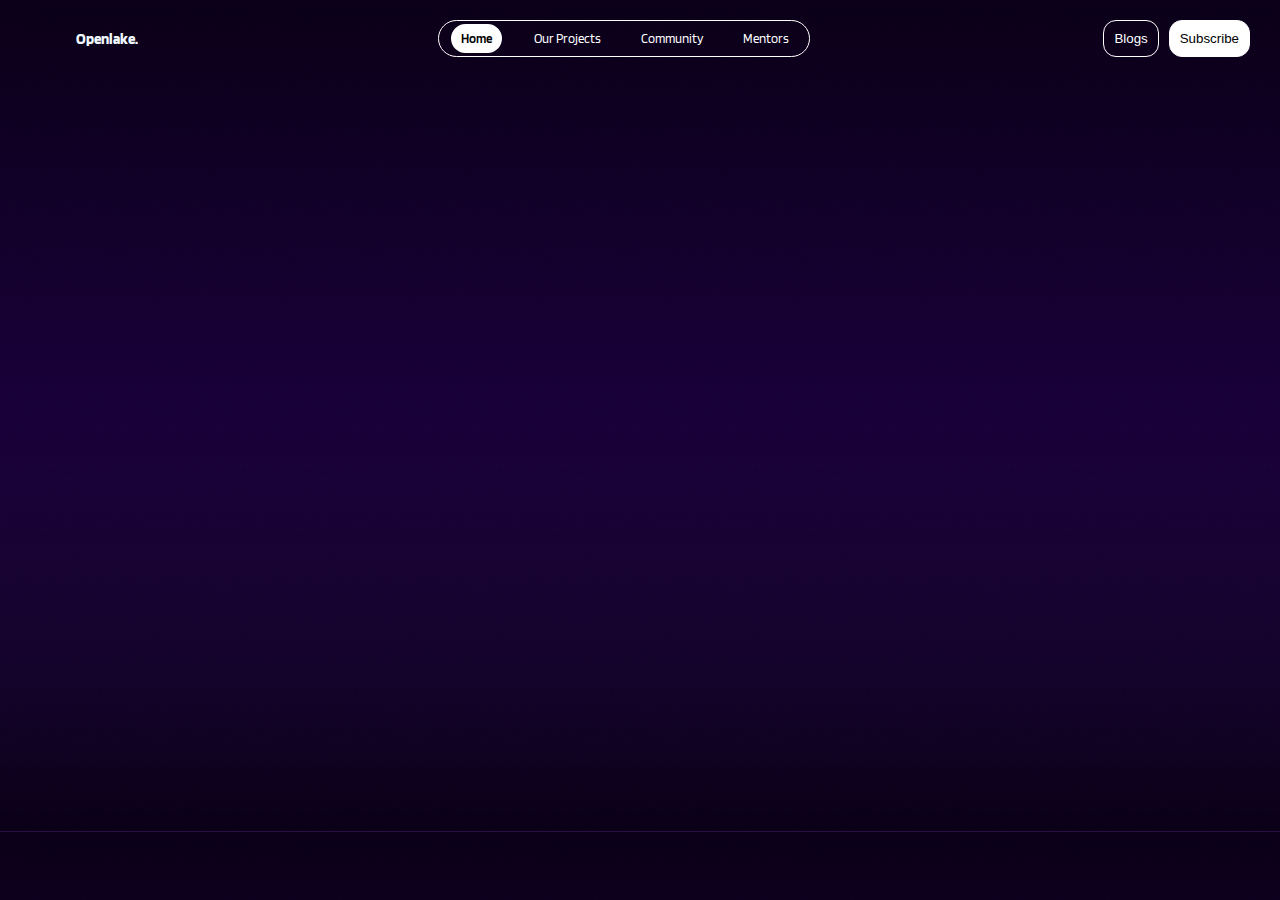
==== header.html @ 4694bc05 "changed the sources" ====
<!DOCTYPE html>
<html lang="en">

<head>
    <meta charset="UTF-8">
    <meta name="viewport" content="width=device-width, initial-scale=1.0">
    <title>Home</title>
    
    <link rel="preconnect" href="https://fonts.googleapis.com">
    <link rel="preconnect" href="https://fonts.gstatic.com" crossorigin>
    <link href="https://fonts.googleapis.com/css2?family=Blinker:wght@300&display=swap" rel="stylesheet">

    <link rel="stylesheet" href="style.css">

<body>
    <nav class="header">
        <div class="logo" href="#">
            <img src=".Images/openLakeLogo.png" alt="">
            <h3>Openlake.</h3>
        </div>

        <div class="mid-nav">
            <ul class="navopt">
                <li class="on-page"><a href="#" id="home">Home</a></li>
                <li><a href="#" id="our-projects">Our Projects</a></li>
                <li><a href="#" id="community">Community</a></li>
                <li><a href="#" id="mentors">Mentors</a></li>
            </ul>
        </div>

        <div class="right-nav">
            <button id="blog-btn" href="#">Blogs</button>
            <button id="subscribe-btn" href="#">Subscribe</button>
        </div>
    </nav>
    <nav class="header-mobile">
  
        <div class="logo" href="#">
            <img src="/Images/openLakeLogo.png" alt="">
            <h3>Openlake.</h3>
        </div>
  
        <input class="side-menu" type="checkbox" id="side-menu" />
        <label class="hamb" for="side-menu"><span class="hamb-line"></span></label>

        <nav class="nav">
            <ul class="menu">
                <li><a href="#">Home</a></li>
                <li><a href="#">Our Projects</a> </li>
                <li><a href="#">Community</a> </li>
                <li><a href="#">Mentors</a></li>
                <li><a href="#">Blogs</a></li>
                <li><a href="#">Subscribe</a></li>
            </ul>
        </nav>
    </nav>
</body>

</html>
---- style.css ----
body {
    background-image: url('./Images/bg.png');
    margin: 0px;
    padding: 0px;
}

/* header */
.header {
    display: flex;
    justify-content: space-between;
    align-items: center;


    padding: 20px 30px;
    font-family: 'Blinker', sans-serif;
    font-size: 13px;
}

/* logo in header */
.header .logo {
    display: flex;
    align-items: center;
}

.header .logo>img {
    width: 40px;

}

.header .logo>h3 {
    font-size: 15px;
    color: aliceblue;
    margin: 6px;
}

/* mid-nav */
.mid-nav {
    border: 0.6px solid white;
    border-radius: 38px;
    display: flex;
    align-items: center;
    padding: 3px 0px;

}

.navopt {
    padding: 0px 0px;
    margin: 0px;
    display: flex;
    justify-content: space-between;
}

.navopt>li {
    display: flex;
    align-items: center;
    justify-content: center;
    margin: 0px 12px;
    padding: 5px 8px;
    list-style: none;
}

.navopt>li>a {
    text-decoration: none;
    color: white;

    margin: 0px;
    padding: 0px;
}

.navopt>.on-page {
    display: flex;
    align-items: center;
    justify-content: center;
    margin: 0px 12px;
    padding: 5px 8px;
    list-style: none;
    border: 2px solid white;
    border-radius: 36px;
    background-color: white;
}

.navopt>.on-page>a {
    color: rgb(0, 0, 0);
    font-weight: 600;
}


/* right-nav */
.right-nav {
    display: flex;
    gap: 10px;
}

.right-nav>#blog-btn {
    background-color: rgba(0, 0, 0, 0);
    color: rgb(255, 255, 255);
    border: 0.6px solid white;
    border-radius: 13px;
    padding: 10px;
    cursor: pointer;
}

.right-nav>#subscribe-btn {
    background-color: rgb(255, 255, 255);
    color: rgb(0, 0, 0);
    border: 0.6px solid rgb(255, 255, 255);
    border-radius: 13px;
    padding: 10px;
    cursor: pointer;
}

.header-mobile {
    display: none;
}


@media only screen and (max-width: 426px) {
    .header {
        display: none;
    }

    body {
        box-sizing: border-box;
    }

    .header a {
        text-decoration: none;
    }

    .header ul {
        list-style: none;
    }

    /* Header */
    .header-mobile {
        background-color: rgba(23, 215, 229, 0);
        position: sticky;
        top: 0;
        width: 100%;
        padding: 10px;
        padding-left: 18px;
        display: flex;
        padding-top: 0px;
        justify-content: space-between;
    }

    /* Logo*/
    .header-mobile .logo {
        display: flex;
        align-items: center;
    }

    .header-mobile .logo>img {
        width: 40px;

    }

    .header-mobile .logo>h3 {
        font-size: 15px;
        color: aliceblue;
        margin: 6px;
        font-family: 'Blinker', sans-serif;
    }

    /* Nav menu */
    .nav {
        width: 100%;
        height: 100%;
        position: fixed;
        background-color: #0000003d;
        overflow: hidden;
        font-family: 'Blinker', sans-serif;
        max-height: 0;
        top: 62px;

        transition: max-height .5s ease-out;


    }

    .header-mobile .menu a {
        display: block;
        padding: 16px 43px;
        color: white;
    }

    .header-mobile .menu a:hover {
        background-color: #80808040;
    }

    /* Menu Icon */
    .hamb {
        cursor: pointer;
        float: right;
        padding: 20px 10px;
    }

    /* Style label tag */

    .hamb-line {
        background: white;
        display: block;
        height: 2px;
        position: relative;
        right: 10px;
        width: 24px;

    }

    /* Style span tag */

    .hamb-line::before,
    .hamb-line::after {
        background: white;
        content: '';
        display: block;
        height: 100%;
        position: absolute;
        transition: all .2s ease-out;
        width: 100%;
    }

    .hamb-line::before {
        top: 5px;
    }

    .hamb-line::after {
        top: -5px;
    }

    .header-mobile .side-menu {
        display: none;
    }

    /* Hide checkbox */

    /* Toggle menu icon */
    .header-mobile .side-menu:checked~nav {
        max-height: 100%;
    }

    .header-mobile .side-menu:checked~.hamb .hamb-line {
        background: transparent;
    }

    .header-mobile .side-menu:checked~.hamb .hamb-line::before {
        transform: rotate(-45deg);
        top: 0;
    }

    .header-mobile .side-menu:checked~.hamb .hamb-line::after {
        transform: rotate(45deg);
        top: 0;
    }
}
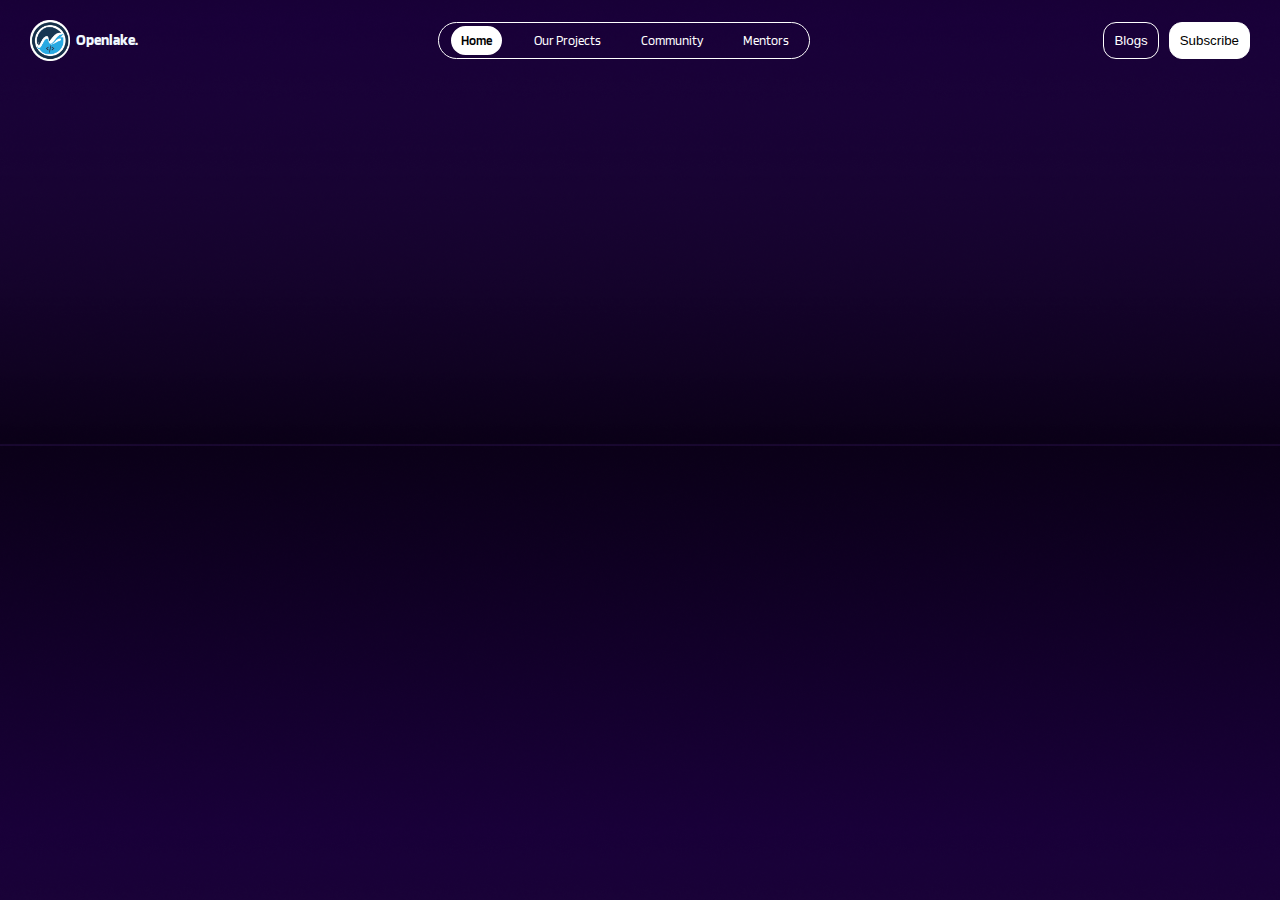
==== commit 6e1d74f8: "changed the sources" ====
--- a/header.html
+++ b/header.html
@@ -15,7 +15,7 @@
 <body>
     <nav class="header">
         <div class="logo" href="#">
-            <img src=".Images/openLakeLogo.png" alt="">
+            <img src="./Images/openLakeLogo.png" alt="">
             <h3>Openlake.</h3>
         </div>
 
@@ -36,7 +36,7 @@
     <nav class="header-mobile">
   
         <div class="logo" href="#">
-            <img src="/Images/openLakeLogo.png" alt="">
+            <img src="./Images/openLakeLogo.png" alt="">
             <h3>Openlake.</h3>
         </div>
   
--- a/style.css
+++ b/style.css
@@ -1,7 +1,7 @@
 body {
-    background-image: url('./Images/bg.png');
     margin: 0px;
     padding: 0px;
+    background: url('./Images/bg.png') center center/cover;
 }
 
 /* header */
@@ -9,12 +9,13 @@
     display: flex;
     justify-content: space-between;
     align-items: center;
-
-
+    
     padding: 20px 30px;
     font-family: 'Blinker', sans-serif;
     font-size: 13px;
 }
+
+
 
 /* logo in header */
 .header .logo {
@@ -113,7 +114,87 @@
     display: none;
 }
 
-
+.main-intro-container{
+    color: aliceblue;
+    height: 85vh;
+    /* border: 2px solid red; */
+
+    display:flex;
+    justify-content: space-between;
+    align-items: center;
+
+    margin-top:-20px;
+}
+
+
+#past-event-button{
+    
+    border-radius: 0px 28px 28px 0px;
+    box-shadow: inset -4px 3px 17px 1px rgba(0, 0, 0, 0.4);
+    font-family: 'Bree Serif', serif;
+    font-size: 22px;
+    text-align: center;
+    padding-right: 20px;
+    padding-left:20px;
+
+    border-color: white white white rgba(255, 255, 255, 0);
+}
+#logo-welcome-container{
+    /* border:1px solid greenyellow; */
+    display:flex;
+    justify-content:center;
+    align-items:center;
+    
+    width:57%;
+}
+
+#intro-logo{
+    width: 200px;
+}
+#upcoming-event-button{
+   
+    border-radius: 28px 0px 0px 28px;
+    box-shadow: inset 4px 3px 17px 1px rgba(0, 0, 0, 0.4);
+    font-family: 'Bree Serif', serif;
+    font-size: 22px;
+    padding-left:20px;
+    padding-right: 20px;
+
+    border-color: rgb(255, 255, 255) rgba(255, 255, 255, 0) white white;
+
+}
+.welcome-title{
+    font-family: 'Bruno Ace SC', cursive;
+    font-size: 40px;
+}
+.welcome-subtitle{
+    font-family: 'Chakra Petch', sans-serif;;
+    font-size: 26px;
+
+}
+.event-button{
+    width: 6.5%;
+    background-color: #ffffff21;
+    height: 327px;
+
+    display: flex;
+    justify-content: center;
+    align-items: center;
+
+    border:0.1px solid white;
+    
+}
+.openlake-intro{
+    color: aliceblue;
+    height: 100vh;
+    border: 2px solid red;
+}
+
+
+
+
+
+/* for phone screen  */
 @media only screen and (max-width: 426px) {
     .header {
         display: none;
@@ -167,7 +248,7 @@
         width: 100%;
         height: 100%;
         position: fixed;
-        background-color: #0000003d;
+        background-color: #0c011a;
         overflow: hidden;
         font-family: 'Blinker', sans-serif;
         max-height: 0;
@@ -181,7 +262,12 @@
     .header-mobile .menu a {
         display: block;
         padding: 16px 43px;
-        color: white;
+        color: rgb(252, 252, 252);
+        text-decoration: none;
+        
+    }
+    .header-mobile .menu li {
+        list-style: none;
     }
 
     .header-mobile .menu a:hover {
@@ -252,4 +338,4 @@
         transform: rotate(45deg);
         top: 0;
     }
-}+}
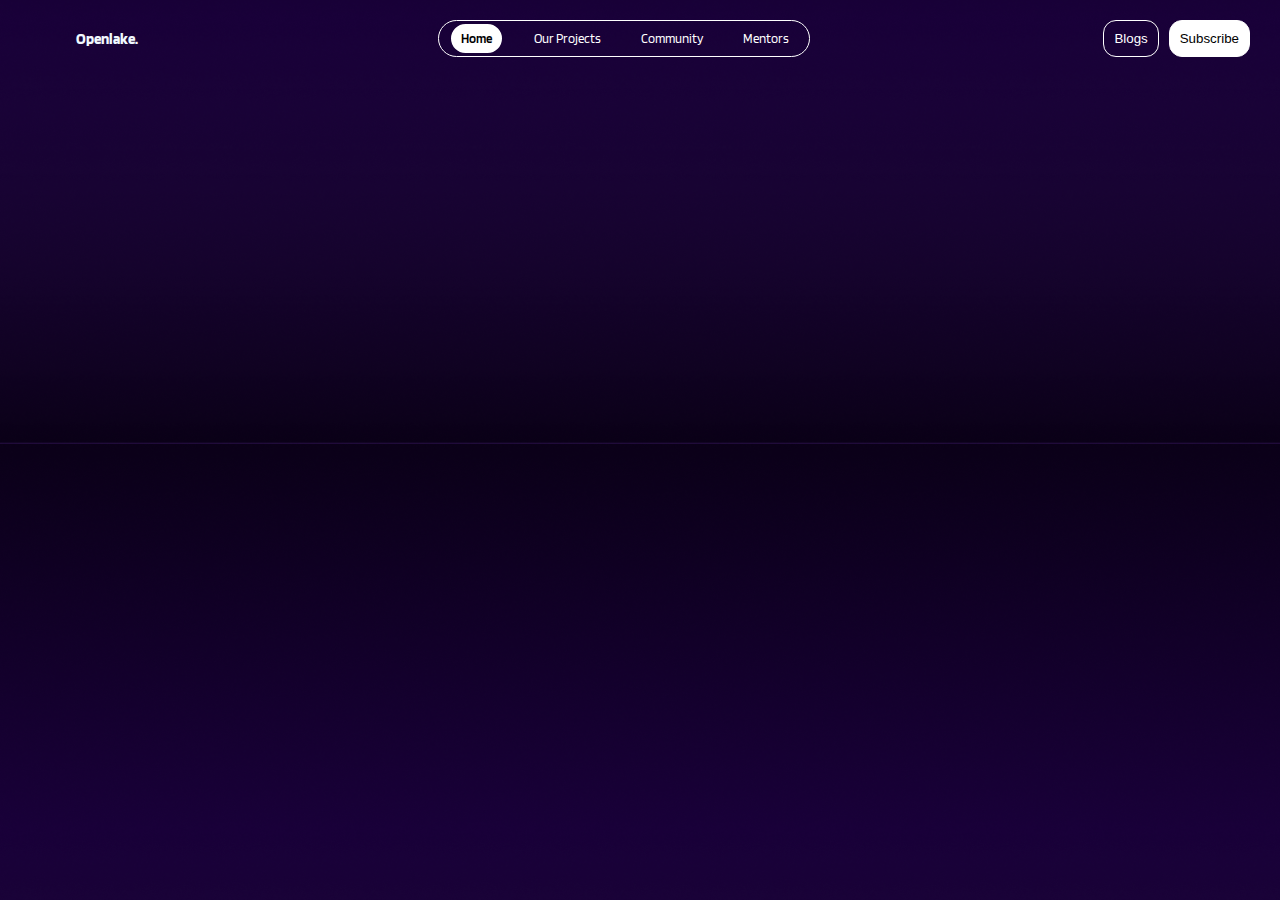
==== commit 008b5b19: "adding correct image src" ====
--- a/header.html
+++ b/header.html
@@ -15,7 +15,7 @@
 <body>
     <nav class="header">
         <div class="logo" href="#">
-            <img src="./Images/openLakeLogo.png" alt="">
+            <img src=".Images/openLakeLogo.png" alt="">
             <h3>Openlake.</h3>
         </div>
 
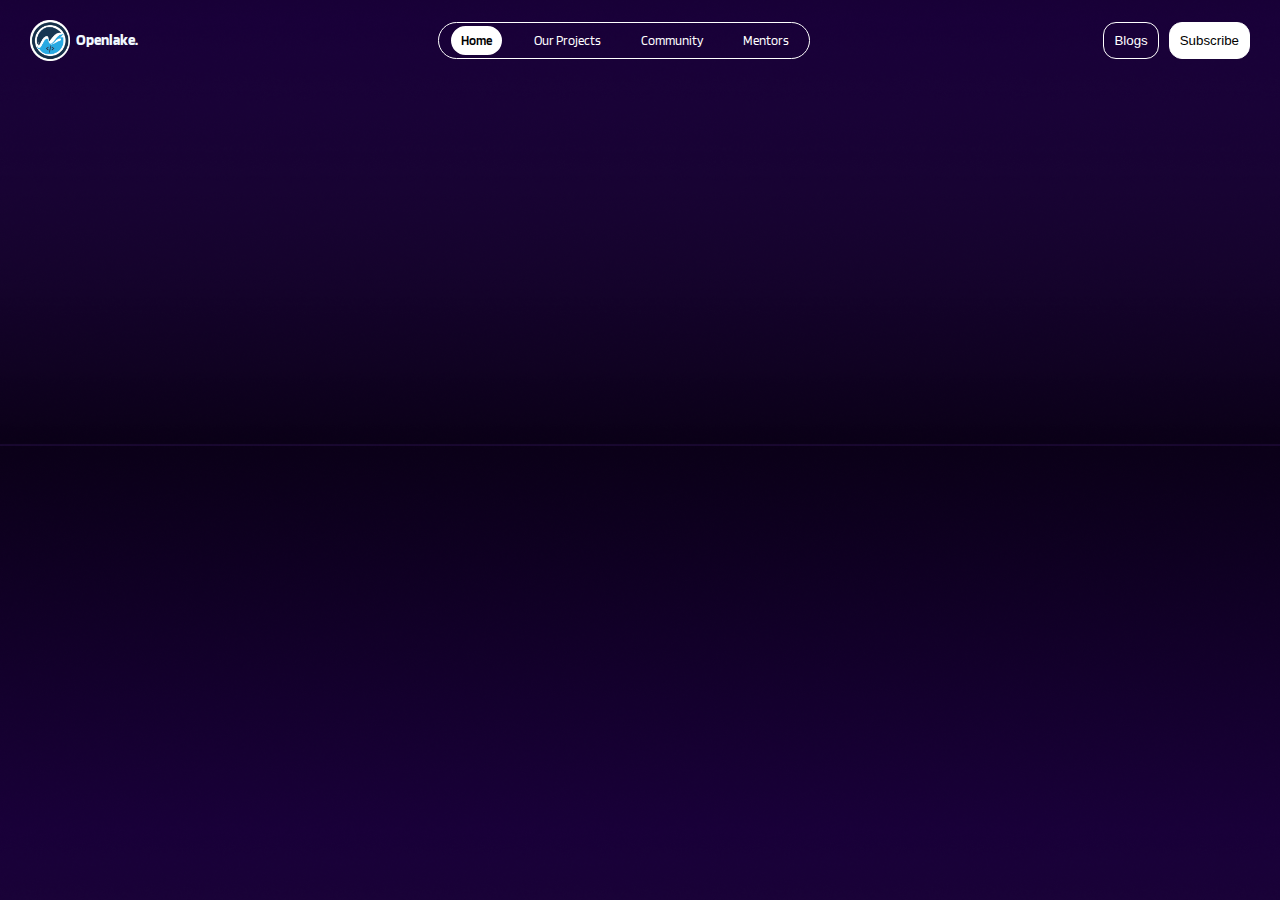
==== commit 4749ae73: "changing" ====
--- a/header.html
+++ b/header.html
@@ -15,7 +15,7 @@
 <body>
     <nav class="header">
         <div class="logo" href="#">
-            <img src=".Images/openLakeLogo.png" alt="">
+            <img src="./Images/openLakeLogo.png" alt="">
             <h3>Openlake.</h3>
         </div>
 
